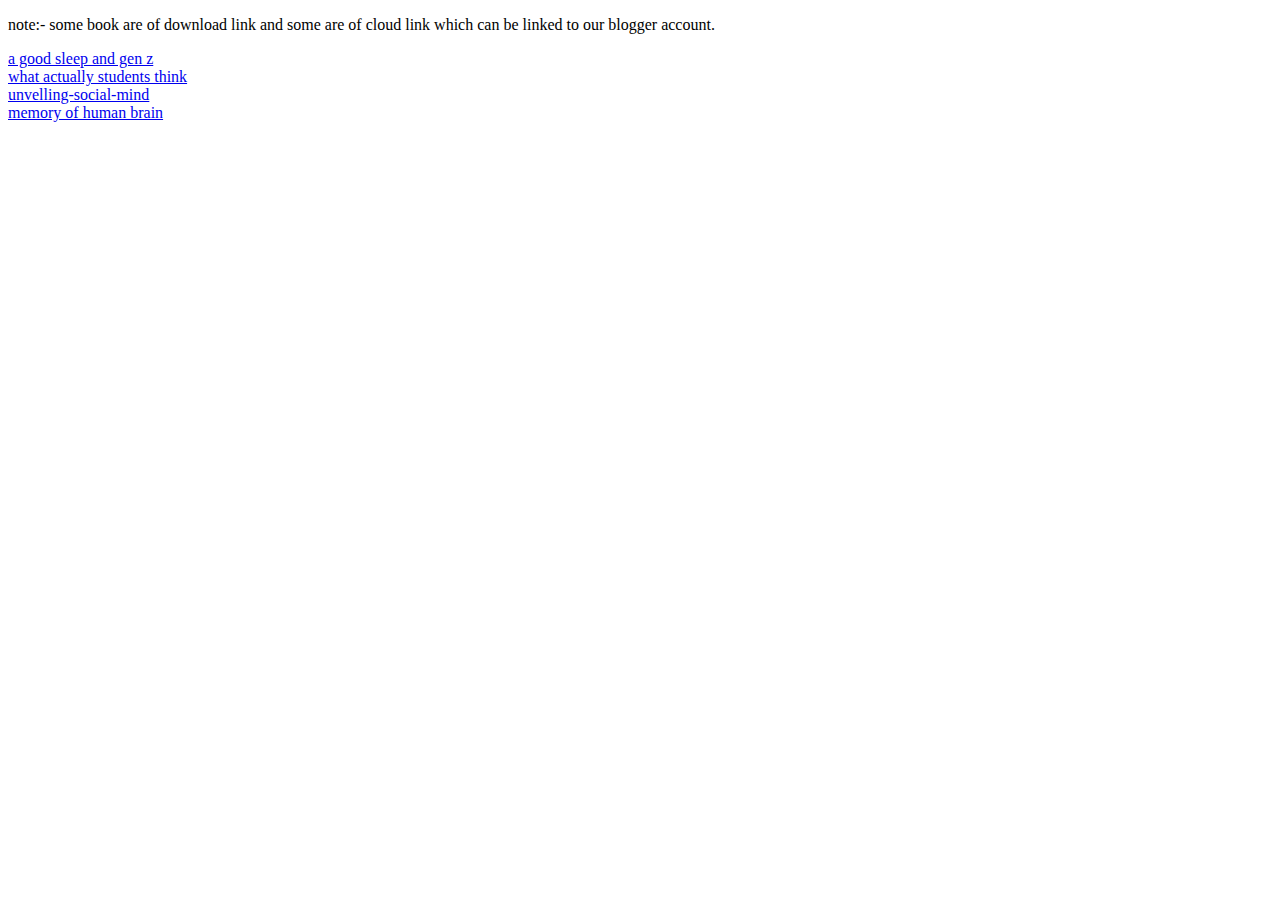
==== bookcollection.html @ dbf20813 "theme update" ====
<!DOCTYPE html>
<html lang="en">
<head>
    <meta charset="UTF-8">
    <meta name="viewport" content="width=>, initial-scale=1.0">
    <title>Document</title>
</head>
<body>
    <p>note:- some book are of download link and some are of cloud link which can be linked to our blogger account.</p>
  <a href="sleep1.html">a good sleep and gen z</a> 
  <br>
  <a href="What student's think ..pdf">what actually students think</a>
  <br>
  <a href="https://fav-libro-hub.blogspot.com/2024/11/unveiling-social-mind-comprehensive.html">unvelling-social-mind</a>
  <br>
  <a href="https://fav-libro-hub.blogspot.com/2024/10/memory-of-human-brainthe-power-you-cant.html">memory of human brain</a>
  <br>
  <a href=""></a>
</body>
</html>
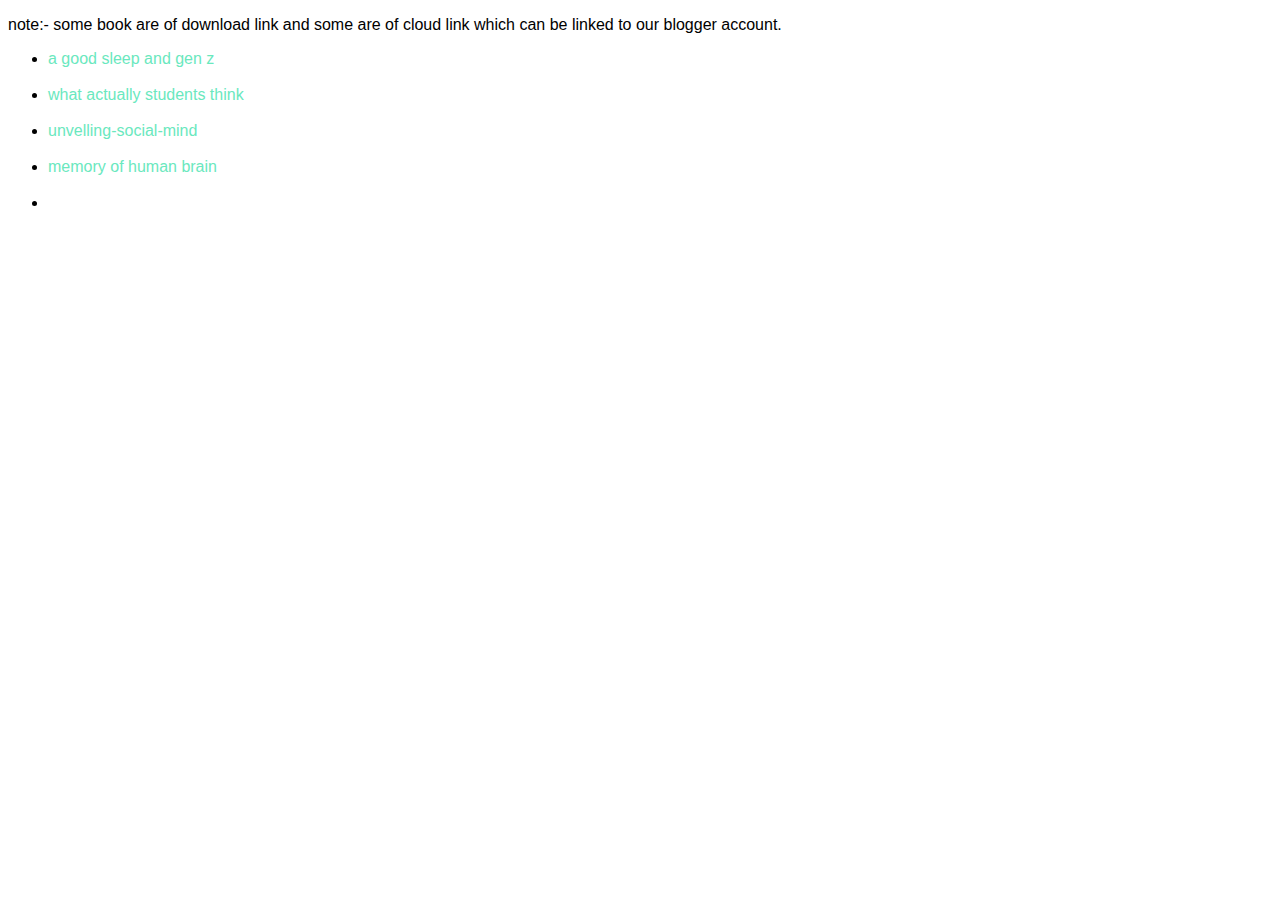
==== commit a14fd94f: "theme update non-custom" ====
--- a/bookcollection.html
+++ b/bookcollection.html
@@ -6,15 +6,27 @@
     <title>Document</title>
 </head>
 <body>
+<style>
+body{
+  font-family: Verdana, Geneva, Tahoma, sans-serif;
+}
+a{
+  text-decoration:none;
+  color: rgb(106, 232, 190);
+}
+</style>
     <p>note:- some book are of download link and some are of cloud link which can be linked to our blogger account.</p>
-  <a href="sleep1.html">a good sleep and gen z</a> 
+    <ul>
+  <li><a href="sleep1.html">a good sleep and gen z</a></li>
   <br>
-  <a href="What student's think ..pdf">what actually students think</a>
+  <li><a href="What student's think ..pdf">what actually students think</a></li>
   <br>
-  <a href="https://fav-libro-hub.blogspot.com/2024/11/unveiling-social-mind-comprehensive.html">unvelling-social-mind</a>
-  <br>
-  <a href="https://fav-libro-hub.blogspot.com/2024/10/memory-of-human-brainthe-power-you-cant.html">memory of human brain</a>
-  <br>
-  <a href=""></a>
+ <li><a href="https://fav-libro-hub.blogspot.com/2024/11/unveiling-social-mind-comprehensive.html">unvelling-social-mind</a>
+ </li> <br>
+ <li><a href="https://fav-libro-hub.blogspot.com/2024/10/memory-of-human-brainthe-power-you-cant.html">memory of human brain</a>
+  </li>
+  <br> 
+ <li><a href=""></a></li> 
+  </ol>
 </body>
 </html>